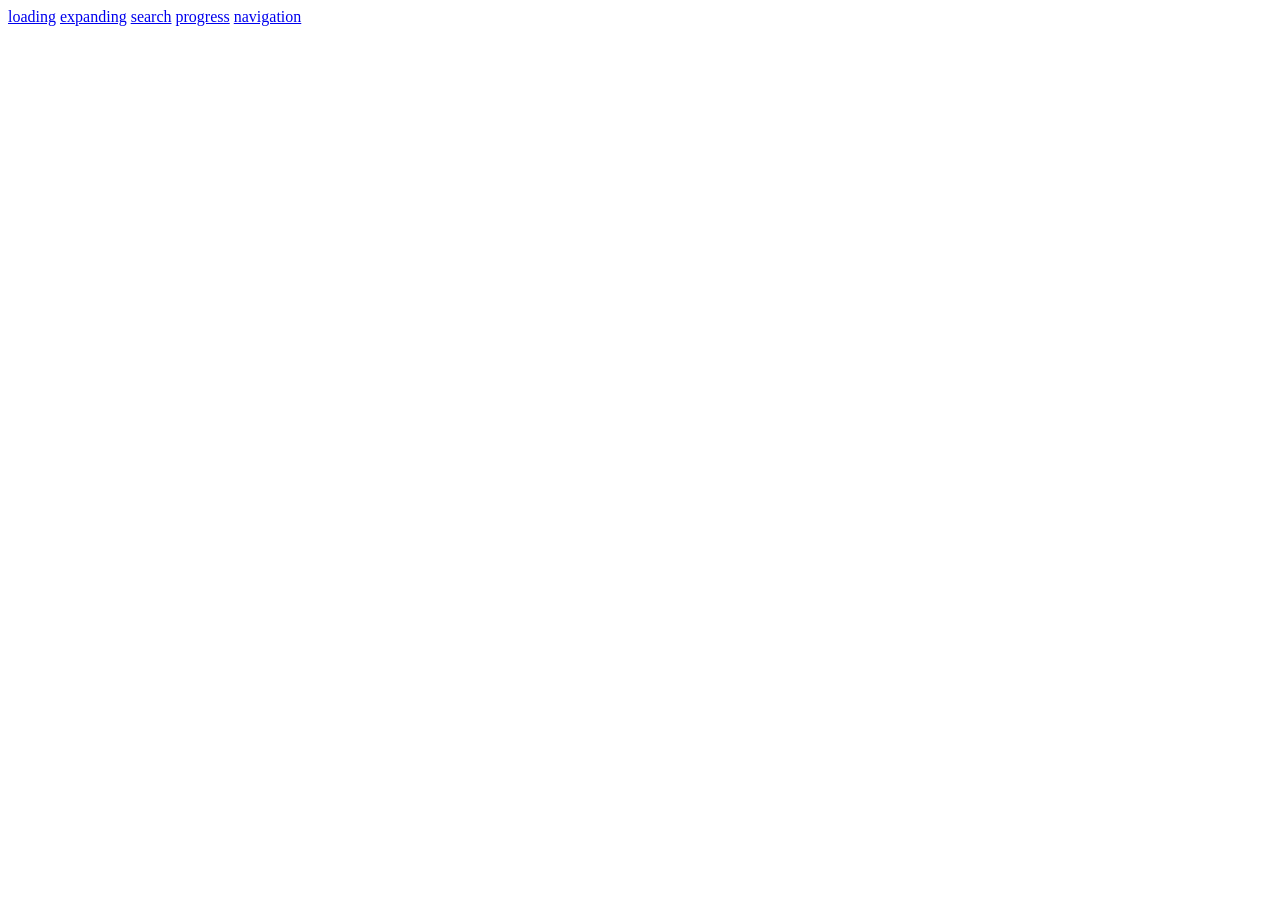
==== index.html @ dc74bad2 "Fri, Mar 17, 2023, 9:33 AM -07:00" ====
<!DOCTYPE html>
<html lang="en">
    <head>
        <title>Index</title>
        <link rel="stylesheet" href="css/index.css"
    </head>

    <body>
        <a href="https://jacobriofrio-upgraded-dollop-jv9vgr57xjqcp5gq-8080.preview.app.github.dev/loading.html">loading</a>
        <a href="https://jacobriofrio-upgraded-dollop-jv9vgr57xjqcp5gq-8080.preview.app.github.dev/expanding.html">expanding</a>
        <a href="https://jacobriofrio-upgraded-dollop-jv9vgr57xjqcp5gq-8080.preview.app.github.dev/search.html">search</a>
        <a href="https://jacobriofrio-upgraded-dollop-jv9vgr57xjqcp5gq-8080.preview.app.github.dev/progress.html">progress</a>
        <a href="https://jacobriofrio-upgraded-dollop-jv9vgr57xjqcp5gq-8080.preview.app.github.dev/navigation.html">navigation</a>

    </body>


</html>
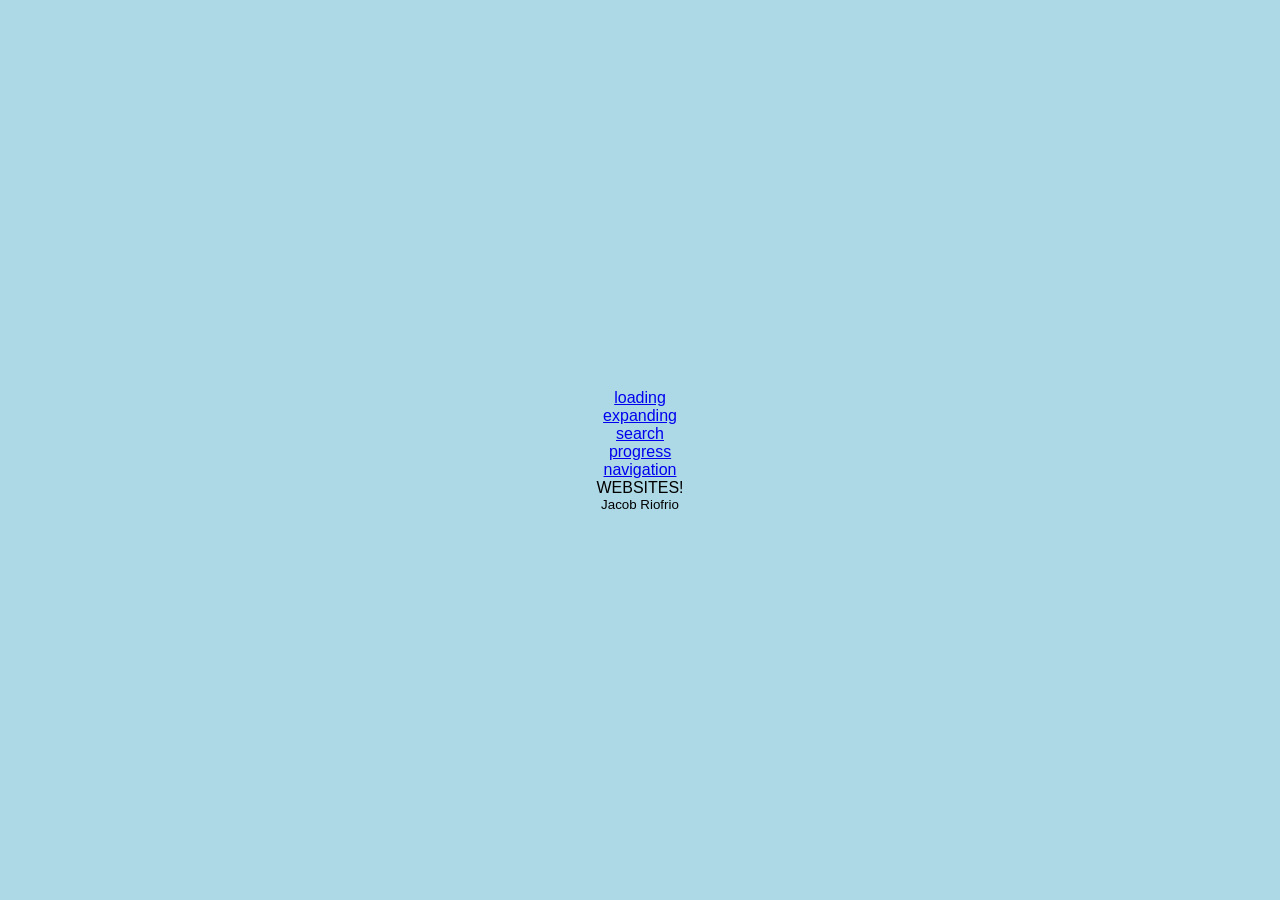
==== commit 2e975830: "Tue, Mar 28, 2023, 10:01 AM -07:00" ====
--- a/index.html
+++ b/index.html
@@ -6,11 +6,15 @@
     </head>
 
     <body>
-        <a href="https://jacobriofrio-upgraded-dollop-jv9vgr57xjqcp5gq-8080.preview.app.github.dev/loading.html">loading</a>
-        <a href="https://jacobriofrio-upgraded-dollop-jv9vgr57xjqcp5gq-8080.preview.app.github.dev/expanding.html">expanding</a>
-        <a href="https://jacobriofrio-upgraded-dollop-jv9vgr57xjqcp5gq-8080.preview.app.github.dev/search.html">search</a>
-        <a href="https://jacobriofrio-upgraded-dollop-jv9vgr57xjqcp5gq-8080.preview.app.github.dev/progress.html">progress</a>
-        <a href="https://jacobriofrio-upgraded-dollop-jv9vgr57xjqcp5gq-8080.preview.app.github.dev/navigation.html">navigation</a>
+        <a href="https://jacobriofrio-upgraded-dollop-jv9vgr57xjqcp5gq-8080.preview.app.github.dev/website/loading.html">loading</a>
+        <a href="https://jacobriofrio-upgraded-dollop-jv9vgr57xjqcp5gq-8080.preview.app.github.dev/website/expanding.html">expanding</a>
+        <a href="https://jacobriofrio-upgraded-dollop-jv9vgr57xjqcp5gq-8080.preview.app.github.dev/website/search.html">search</a>
+        <a href="https://jacobriofrio-upgraded-dollop-jv9vgr57xjqcp5gq-8080.preview.app.github.dev/website/progress.html">progress</a>
+        <a href="https://jacobriofrio-upgraded-dollop-jv9vgr57xjqcp5gq-8080.preview.app.github.dev/website/navigation.html">navigation</a>
+
+        <h>WEBSITES!</h>
+        <small>Jacob Riofrio</small>
+        <script src="js/index.js"></script>
 
     </body>
 
--- a/css/index.css
+++ b/css/index.css
@@ -0,0 +1,13 @@
+@import url('https://fonts.googleapis.com/css2?family=Roboto&display=swap');
+
+body {
+    font-family: 'Roboto', sans-serif;
+    display: flex;
+    flex-direction: column;
+    height: 100vh;
+    align-items: center;
+    justify-content: center;
+    overflow: hidden;
+    margin: 0;
+    background-color: lightblue;
+}
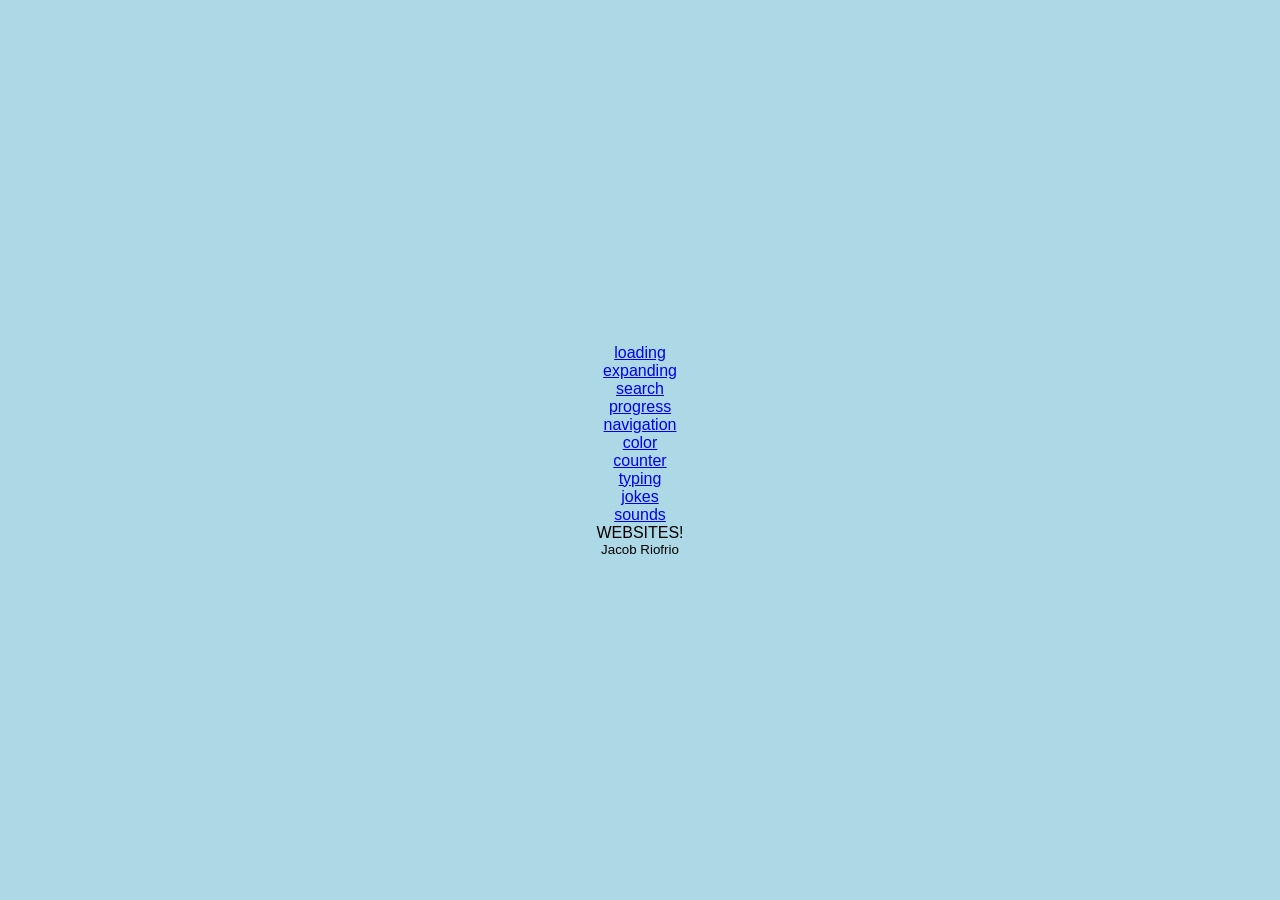
==== commit 2eb802bd: "Tue, Apr 11, 2023, 9:49 AM -07:00" ====
--- a/index.html
+++ b/index.html
@@ -11,6 +11,12 @@
         <a href="https://jacobriofrio-upgraded-dollop-jv9vgr57xjqcp5gq-8080.preview.app.github.dev/website/search.html">search</a>
         <a href="https://jacobriofrio-upgraded-dollop-jv9vgr57xjqcp5gq-8080.preview.app.github.dev/website/progress.html">progress</a>
         <a href="https://jacobriofrio-upgraded-dollop-jv9vgr57xjqcp5gq-8080.preview.app.github.dev/website/navigation.html">navigation</a>
+        <a href="https://jacobriofrio-upgraded-dollop-jv9vgr57xjqcp5gq-8080.preview.app.github.dev/website/color.html">color</a>
+        <a href="https://jacobriofrio-upgraded-dollop-jv9vgr57xjqcp5gq-8080.preview.app.github.dev/website/counter.html">counter</a>
+        <a href="https://jacobriofrio-upgraded-dollop-jv9vgr57xjqcp5gq-8080.preview.app.github.dev/website/typing.html">typing</a>
+        <a href="https://jacobriofrio-upgraded-dollop-jv9vgr57xjqcp5gq-8080.preview.app.github.dev/website/jokes.html">jokes</a>
+        <a href="https://jacobriofrio-upgraded-dollop-jv9vgr57xjqcp5gq-8080.preview.app.github.dev/website/sounds.html">sounds</a>
+
 
         <h>WEBSITES!</h>
         <small>Jacob Riofrio</small>
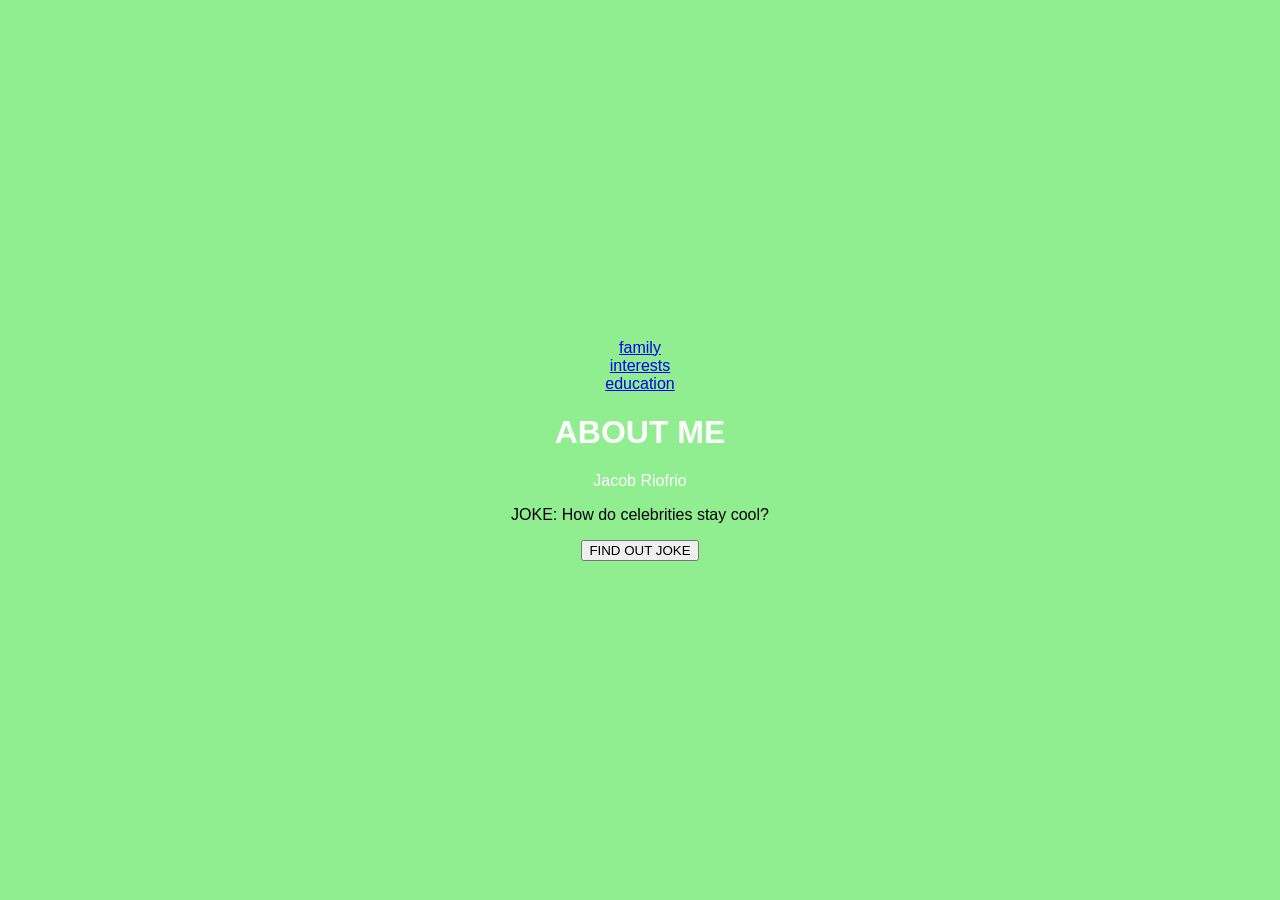
==== commit 497023a9: "Wed, May 24, 2023, 10:15 AM -07:00" ====
--- a/index.html
+++ b/index.html
@@ -1,26 +1,23 @@
 <!DOCTYPE html>
 <html lang="en">
     <head>
-        <title>Index</title>
-        <link rel="stylesheet" href="css/index.css"
+        <title>Website</title>
+        <link rel="stylesheet" href="css/website2.css"
     </head>
 
     <body>
-        <a href="https://jacobriofrio-upgraded-dollop-jv9vgr57xjqcp5gq-8080.preview.app.github.dev/website/loading.html">loading</a>
-        <a href="https://jacobriofrio-upgraded-dollop-jv9vgr57xjqcp5gq-8080.preview.app.github.dev/website/expanding.html">expanding</a>
-        <a href="https://jacobriofrio-upgraded-dollop-jv9vgr57xjqcp5gq-8080.preview.app.github.dev/website/search.html">search</a>
-        <a href="https://jacobriofrio-upgraded-dollop-jv9vgr57xjqcp5gq-8080.preview.app.github.dev/website/progress.html">progress</a>
-        <a href="https://jacobriofrio-upgraded-dollop-jv9vgr57xjqcp5gq-8080.preview.app.github.dev/website/navigation.html">navigation</a>
-        <a href="https://jacobriofrio-upgraded-dollop-jv9vgr57xjqcp5gq-8080.preview.app.github.dev/website/color.html">color</a>
-        <a href="https://jacobriofrio-upgraded-dollop-jv9vgr57xjqcp5gq-8080.preview.app.github.dev/website/counter.html">counter</a>
-        <a href="https://jacobriofrio-upgraded-dollop-jv9vgr57xjqcp5gq-8080.preview.app.github.dev/website/typing.html">typing</a>
-        <a href="https://jacobriofrio-upgraded-dollop-jv9vgr57xjqcp5gq-8080.preview.app.github.dev/website/jokes.html">jokes</a>
-        <a href="https://jacobriofrio-upgraded-dollop-jv9vgr57xjqcp5gq-8080.preview.app.github.dev/website/sounds.html">sounds</a>
+        <a href="family.html">family</a>
+        <a href="interest">interests</a>
+        <a href="education.html">education</a>
 
 
-        <h>WEBSITES!</h>
-        <small>Jacob Riofrio</small>
-        <script src="js/index.js"></script>
+        <h1>ABOUT ME</h1>
+        <h>Jacob Riofrio</h>
+        <script src="js/website2.js"></script>
+
+        <p id="demo">JOKE: How do celebrities stay cool?</p>
+
+        <button type="button" onclick='document.getElementById("demo").innerHTML = "They have many fans!"'>FIND OUT JOKE</button
 
     </body>
 
--- a/css/website2.css
+++ b/css/website2.css
@@ -0,0 +1,24 @@
+@import url('https://fonts.googleapis.com/css2?family=Roboto&display=swap');
+
+body {
+    font-family: 'Roboto', sans-serif;
+    display: flex;
+    flex-direction: column;
+    height: 100vh;
+    align-items: center;
+    justify-content: center;
+    overflow: hidden;
+    margin: 0;
+    background-color: lightgreen;
+}
+
+h1 {
+    color: white;
+    text-align: center;
+  }
+
+h {
+    color: white;
+    text-align: center;
+}
+
